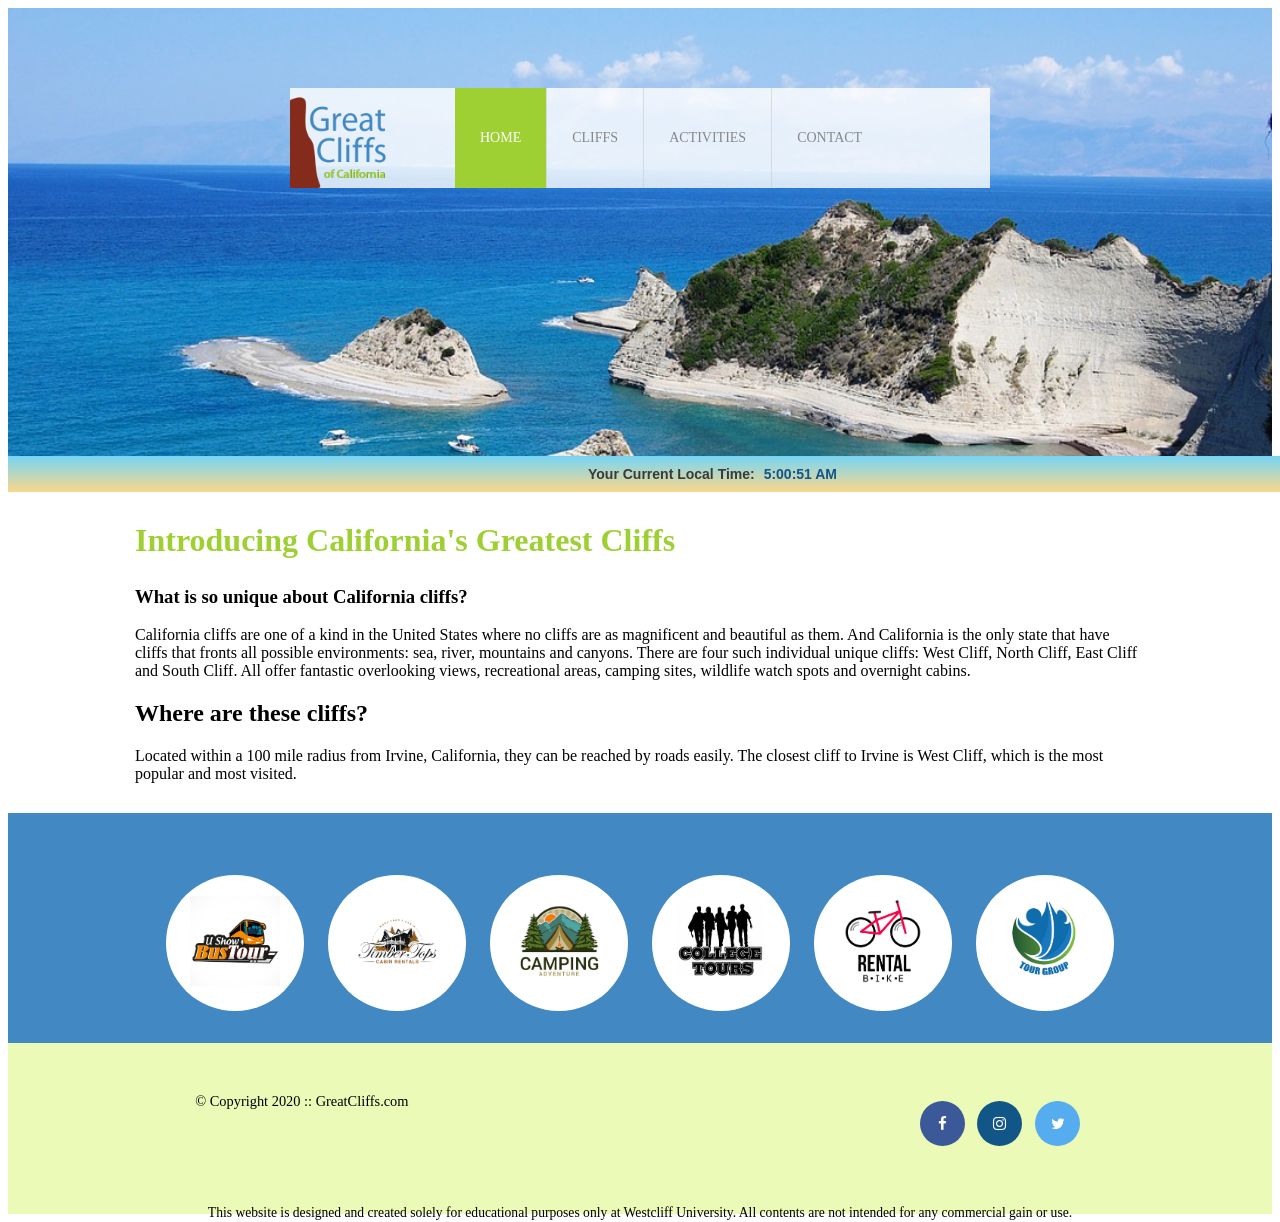
==== index.html @ 1d3add7a "change" ====
<!doctype html>
<html>

<head>
  <title></title>
  <meta charset="utf-8">

  <!-- Font Awesome -->
  <link rel="stylesheet" href="https://cdnjs.cloudflare.com/ajax/libs/font-awesome/4.7.0/css/font-awesome.min.css">

  <link rel="stylesheet" href="styles.css" />
  <!-- Embed Style Method -->

</head>

<body id="home">



  <div id="container">



    <header>
      <!-- <img src="images/cliff_ocean.jpg" alt="Ocean View Cliff" width="1280" height="564"> -->

      <div class="main-header">
        <div class="logo">
          <img src="images/logo.png" alt="Great Cliffs Logo" width="125">

        </div>
      </div>
      <nav class="main-menu">
        <ul>
          <li class="active"><a href="index.html">Home</a></li>
          <li><a href="cliffs.html">Cliffs</a></li>
          <li><a href="activities.html">Activities</a></li>
          <li><a href="contact.html">Contact</a></li>
        </ul>
      </nav>
    </header>

    <section id="timeofday">
      <span>Your Current Local Time: </span>
      <span id="clock"></span>
    </section>

    <main>
      <h2 class="main-h2">Introducing California's Greatest Cliffs</h2>
      <h3>What is so unique about California cliffs?</h3>
      <p>California cliffs are one of a kind in the United States where no cliffs are as magnificent and beautiful as
        them. And California is the only state that have cliffs that fronts all possible environments: sea, river,
        mountains and canyons.
        There are four such individual unique cliffs: West Cliff, North Cliff, East Cliff and South Cliff. All offer
        fantastic overlooking views, recreational areas, camping sites, wildlife watch spots and overnight cabins.</p>

      <h2>Where are these cliffs?</h2>
      <p>Located within a 100 mile radius from Irvine, California, they can be reached by roads easily. The closest
        cliff
        to Irvine is West Cliff, which is the most popular and most visited.</p>
    </main>







    <section>

<ul id="album">
    <!-- <li class="photo"><img src="images/partners/partner-bustour.png" alt="partner-bustour"/></li>
    <li class="photo"><img src="images/partners/partner-cabinrental.png" alt="partner-cabinrental"/></li>
    <li class="photo"><img src="images/partners/partner-campingadv.png" alt="partner-campingadv"/></li>
    <li class="photo"><img src="images/partners/partner-collegetours.png" alt="partner-collegetours"/></li>
    <li class="photo"><img src="images/partners/partner-rentalbike.png" alt="partner-rentalbike"/></li>
    <li class="photo"><img src="images/partners/partner-tourgroup.png" alt="partner-tourgroup"/></li> -->
</ul>







      <ul id="partners">
        <!-- <li class="partner">
          <img src="images/partners/partner-bustour.png" alt="Partner Bus Tours">
        </li>
        <li class="partner">
          <img src="images/partners/partner-cabinrental.png" alt="Partner Cabin Rental">
        </li>
        <li class="partner">
          <img src="images/partners/partner-campingadv.png" alt="Partner Camping Adventure">
        </li>
        <li class="partner">
          <img src="images/partners/partner-collegetours.png" alt="Partner College Tours">
        </li>
        <li class="partner">
          <img src="images/partners/partner-rentalbike.png" alt="Partner Bike Rentals">
        </li>
        <li class="partner">
          <img src="images/partners/partner-tourgroup.png" alt="Partner Tour Group">
        </li> -->
      </ul>
    </section>


    <footer>
      <div id="nondisclaimer">
        <div class="copy"> &copy Copyright 2020 :: GreatCliffs.com</div>
        <div class="social">
          <h3><a href="#" class="fa fa-facebook"></a>
            <a href="#" class="fa fa-instagram"></a>
            <a href="#" class="fa fa-twitter"></a>

          </h3>
        </div>
      </div>

      <div id="disclaimer">
        <p>This website is designed and created solely for educational purposes only at Westcliff University. All
          contents are not intended for any commercial gain or use. </p>
      </div>
      <!-- Add icon library -->
      <link rel="stylesheet" href="https://cdnjs.cloudflare.com/ajax/libs/font-awesome/4.7.0/css/font-awesome.min.css">



    </footer>

  </div>

<!-- Digital Clock -->
<script src="js/digclock.js"></script>

<!-- Partners -->
<script src="js/site_scripts.js"></script>



<!--JavaScript Codes-->
  <script>
    // //Create a time data function 
    // function currentTime() {
    //   //Declare variables
    //   var d = new Date(); //Get current date
    //   var hr = d.getHours(); //Get current hours
    //   var min = d.getMinutes(); //Get current minutes
    //   var sec = d.getSeconds(); //Get current seconds
    //   var ampm; //Declare empty variable to store AM or PM

    //   // Additional Variables
    //   var utchr = d.getUTCHours(); //Get current Greenwich Mean Time (GMT)
    //   var timeDiff; //To store time difference between GMT hour and Local hour
    //   var adjTimeDiff; //To store time difference converted to positive number
    //   var timeZone; //To store the 4 time zones (PT,MT,CT,ET)

      
    //   timeDiff = utchr - hr;

      
    //   if (timeDiff < 0) {
    //       timeDiff += 24;
    //   }

     
    //   if (utchr == 0) {
    //       utchr = 12; // Midnight adjustment
    //   } else if (utchr > 12) {
    //       utchr -= 12; // Convert afternoon/evening military hours (13-23) to standard (1-11)
    //   }

      
    //   if (timeDiff < 0) {
    //       adjTimeDiff = timeDiff * -1;
    //   } else {
    //       adjTimeDiff = timeDiff;
    //   }

      
    //   if (adjTimeDiff == 8) {
    //       timeZone = "PT"; // This will now correctly show PT if you are in Pacific Time!
    //   } else if (adjTimeDiff == 7) {
    //       timeZone = "MT";
    //   } else if (adjTimeDiff == 6) {
    //       timeZone = "CT";
    //   } else if (adjTimeDiff == 5) {
    //       timeZone = "ET";
    //   } else {
    //       timeZone = ""; 
    //   }

      
    //   if (sec < 10) {
    //     sec = "0" + sec;
    //   }
    //   // Add 0 to single digits for minutes
    //   if (min < 10) {
    //     min = "0" + min;
    //   }

    //   // Determine local AM or PM string
    //   if (hr == 12) {
    //     ampm = "PM"; 
    //   } else if (hr > 12) {
    //     hr -= 12; 
    //     ampm = "PM"; 
    //   } else {
    //     ampm = "AM"; 
    //   }

      
    //   var time = hr + ":" + min + ":" + sec + " " + ampm + " " + timeZone;

    //   // Display current local time and time zone on HTML elements
    //   document.getElementById("clock").innerText = time; //adding time
    // }

    // // Initial run of time data function
    // currentTime();

    // // Run time data function every 1 second
    // setInterval(currentTime, 1000); //setting timer
  </script>

<script>
    // var partnerPhotos = []; // Array to hold the <img> tags
    // var partnerFileNames = [
    //     "partner-bustour",
    //     "partner-cabinrental",
    //     "partner-campingadv",
    //     "partner-collegetours",
    //     "partner-rentalbike",
    //     "partner-tourgroup"
    // ]; // Array containing the unique file names
    
    // var partnerAltTexts = [
    //     "Partner Bus Tours",
    //     "Partner Cabin Rental",
    //     "Partner Camping Adventure",
    //     "Partner College Tours",
    //     "Partner Bike Rentals",
    //     "Partner Tour Group"
    // ]; // Array matching the alt text attributes precisely
    
    // var partnerImageList = []; // Array to store the compiled <li> strings
    // var partnerImage; // Variable to temporarily store each assembled <li> snippet
    // var openPartnerList = "<li class='partner'>"; // Match the class "partner"
    // var closePartnerList = "</li>";

    // // Loop through all 6 partners
    // for (var j = 0; j < partnerFileNames.length; j++) {
    //     // Build the img tag pointing to the images/partners/ subfolder with its specific alt text
    //     partnerPhotos.push("<img src='images/partners/" + partnerFileNames[j] + ".png' alt='" + partnerAltTexts[j] + "'>");
        
    //     // Assemble into an HTML list item string
    //     partnerImage = openPartnerList + partnerPhotos[j] + closePartnerList;
        
    //     // Push the element to our master layout array
    //     partnerImageList.push(partnerImage);
    // }
    
    // // Output the fully assembled HTML string cleanly (without commas) into the #partners element
    // document.getElementById("partners").innerHTML = partnerImageList.join("");
</script>








</body>

</html>
---- styles.css ----
/* Header */
header {
  width: 100%;
  min-height: 400px;
  padding-top: 3em;
}

#home header {
  background: no-repeat lightgrey url(images/cliff_ocean.jpg);
  background-size: 1500px;
}

#activities header {
  background: no-repeat lightgrey url(images/runfly.jpg);
  background-size: 1500px;
}

#contact header {
  background: no-repeat lightgrey url(images/cliff_rock.jpg);
  background-size: 1500px;
}
#cliffs header {
  background: no-repeat lightgrey url(images/forest_cliff.jpg);
  background-size: 1500px;
}

.main-header {
  background-color: rgba(255, 255, 255, 0.8);
  width: 700px;
  margin: 2em auto 0 auto;
  min-height: 100px;
  height: 100px;
}

.main-header .logo img {
  width: 100px;
  height: 100px;
  margin: 0 2em 0 0;
  float: left;
}

/* Navigation */

.main-menu {
  margin-top: -120px;
  margin-left: 407px;
  font-weight: 400;
}

.main-menu ul li {
  list-style-type: none;
  display: inline-block;
  float: left;
  padding-left: 25px;
  padding-right: 25px;
  border-left: 1px solid rgba(202, 204, 202, 0.6);
  line-height: 100px;
  text-transform: uppercase;
  font-size: 14px;
}

.main-menu ul li a {
  text-decoration: none;
  color: #888;
}

.main-menu ul li a:hover {
  color: #9ed034;
}

.main-menu ul li.active {
  background: #9ed034;
  border: none;
}

.main-menu ul li.active a {
  color: #fff;
}

/* Main */

main {
    max-width: 1050px;         /* Restricts the text content area width */
    margin: 30px auto;         /* "auto" on left/right handles the centering; 30px adds top/bottom breathing room */
    padding: 0 20px;           /* Subtle inner safety padding for smaller screen/mobile views */
    box-sizing: border-box;
}
.main-h2 {
  text-align: left;
  font: Arial, Helvetica, sans-serif;
  font-size: 2em;
  color: #9ed034;
  
}
/* Partners */
section {
  width: 100%;
  background-color: #4288c3;
}
section #partners {
  width: 1200px;
  padding: 2em 0 2em 0;
  margin: 0 auto;
  text-align: center;
}
section #partners .partner {
  display: inline-block;
  margin: 0 0.75em;
  padding: 1.3em 1.5em;
  background-color: #fff;
  border-radius: 50%;
}
section #partners .partner img {
  width: 90px;
  height: 90px;
}
/* Footer */
footer {
  width: 100%;
  height: 155px;
  padding-bottom: 1em;
  background-color: #ecfab8;
}
footer #nondisclaimer .copy {
  padding: 3.5em 3.5em 3.5em 13em;
  float: left;
  font-size: 0.9em;
}
footer #nondisclaimer .social {
  padding: 2.5em;
  margin-right: 9.25em;
  float: right;
}
footer #disclaimer {
  clear: both;
}
footer #disclaimer p {
  font-size: 0.85em;
  text-align: center;
}

footer #nondisclaimer .social .fa {
  padding: 15px;
  font-size: 15px;
  width: 15px;
  text-align: center;
  text-decoration: none;
  margin: 0 4px;
  border-radius: 50%;
}
footer #nondisclaimer .social .fa:hover {
  opacity: 0.7;
}
footer #nondisclaimer .social .fa-facebook {
  background: #3b5998;
  color: white;
}

footer #nondisclaimer .social .fa-twitter {
  background: #55acee;
  color: white;
}

footer #nondisclaimer .social .fa-instagram {
  background: #125688;
  color: white;
}
/* Activities */
table {
  width: 1000px;
  margin: 4em auto 0 auto;
}
caption {
  background: #85201b;
  height: 40px;
  color: #fff;
  font-size: 1.3em;
  font-weight: bold;
  padding-top: 1em;
}
thead {
  background: #bde1ff;
}
thead th:first-child {
    background-color: #436bbd; 
    color: #ffffff;            
}
tbody {
  background: #eeffe6;
  text-align: center;
}
th,
td {
  width: 225px;
  height: 75px;
  vertical-align: middle;
  border: solid 1px #85201b;
}
td:first-child {
  font-weight: bold;
  background: #bde1ff;
}
/* contact */
#contact main h1 {
  text-align: left;
  font-size: 2em;
  color: #9ed034;
  margin-top: 1.5em;
  margin-bottom: 0.5em;
}
#contact main p {
  font-family: Arial, Helvetica, sans-serif;
  font-size: 14px;
  color: #555555;
  line-height: 1.6;
  margin-bottom: 25px;
    
}
.contactinfo {
  margin-bottom: 30px;
  font-family: Arial, Helvetica, sans-serif;
  font-size: 14px;
  
  
}
.contactinfo .phone,
.contactinfo .email {
  margin: 5px 0;
}
.contactinfo span:first-child {
  font-weight: bold;
  color: #000300;
  margin-right: 5px;
}
#contact fieldset {
  border: 2px solid #cbd485; 
  border-radius: 4px;
  padding: 25px 30px;
  margin-bottom: 40px;
  font-family: Arial, Helvetica, sans-serif;
  
}


#contact legend {
  color: #3b5faf; 
  font-weight: bold;
  font-size: 14px;
  text-transform: uppercase;
  padding: 0 10px;
}
.textbox {
  display: flex;
  flex-direction: column;
}
.textbox label {
  font-weight: bold;
  color: #333333;
  font-size: 14px;
  margin-top: 15px;
  margin-bottom: 5px;
}
.radios,
.selectmenu {
  display: flex;
  align-items: center;
  gap: 8px;
  margin-top: 20px;
  font-size: 14px;
}
.selectmenu select {
  padding: 4px 10px;
  border: 1px solid #a6a6a6;
  border-radius: 3px;
  background-color: #fff;
  cursor: pointer;
}
.commentbox {
  display: flex;
  flex-direction: column;
  margin-top: 20px;
}
.commentbox textarea {
  width: 100%;
  max-width: 500px;
  height: 180px;
  padding: 10px;
  border: 1px solid #a6a6a6;
  border-radius: 3px;
  box-sizing: border-box;
  font-size: 14px;
  resize: vertical;
}
.button {
  display: flex;
  justify-content: center;
  max-width: 500px; 
  margin-top: 20px;
}
form .button input {
    width: 8em;
    height: 2.5em;
    font-size: 1.2em;
    font-weight: bold;
    /*background-color: #4977D1;*/
    color: #ffffff;
    border: none;
}

.button input[type="submit"]:hover {
  background-color: #345596;
}
main #album .photo img {
  width: 500px;
}
#album {
    list-style-type: none; 
    padding-left: 0;       
    margin: 0;
}
#album {
    list-style-type: none;  
    padding-left: 0;        
    margin: 30px auto;
    max-width: 1000px;     
    
    /* Creates the 2x2 Grid grid */
    display: grid;
    grid-template-columns: 1fr 1fr; 
    gap: 30px;                    
}
#album .photo {
    display: flex;
    flex-direction: column;
    background-color: #fff;
    box-shadow: 0 2px 5px rgba(0,0,0,0.1); 
}
#album .cliff-title {
    background-color: #85201B; 
    color: #ffffff;
    text-align: center;
    font-weight: bold;
    font-size: 16px;
    padding: 8px 0;
    display: block;
}
#album .photo img {
    width: 100%;
    height: auto;
    display: block;
}




#timeofday {
    
    background: linear-gradient(0deg, rgba(251,215,139,1) 0%, rgba(118,213,245,1) 100%);
    
    
    font-family: Arial, Helvetica, sans-serif;
    
    
    color: #3a3a3a;
    
    
    padding: 10px 580px;
    font-size: 14px;
    font-weight: bold;

    
}

#timeofday #clock {
    
    color: #125688;
    margin-left: 5px; 
}
#codes {
    background-color: #b3b3b3;
    font-weight: bold;
    padding: 8px 15px;
    display: inline-block;
    letter-spacing: 2px;
}







.highlighted-activity {
    background-color: #8bc34a !important; 
    color: white !important;               
}


tbody tr td:not(:first-child) {
    cursor: pointer;
}


tbody tr td:has(:contains("Not Available")),
tbody tr td:has(:contains("not available")) {
    cursor: default;
}

#activities main #displaySelected {
    visibility: hidden;
    margin: 0 auto;
    width: 600px;
    border: 2px solid #9ed034;
    padding: 0.75em;
}
#activities main #displaySelected #result, #activities main #displaySelected #sendinfo {
    display: inline-block;
    margin: 0;
}
#activities main #result {
    min-height: 50px;
    width: 300px;
    padding: 0;
}
#activities main #result h4 {
    margin-bottom: 1em;
    font-size: 1.15em;
}
#activities main #displaySelected #sendinfo input[type="email"] {
    width: 200px;
}
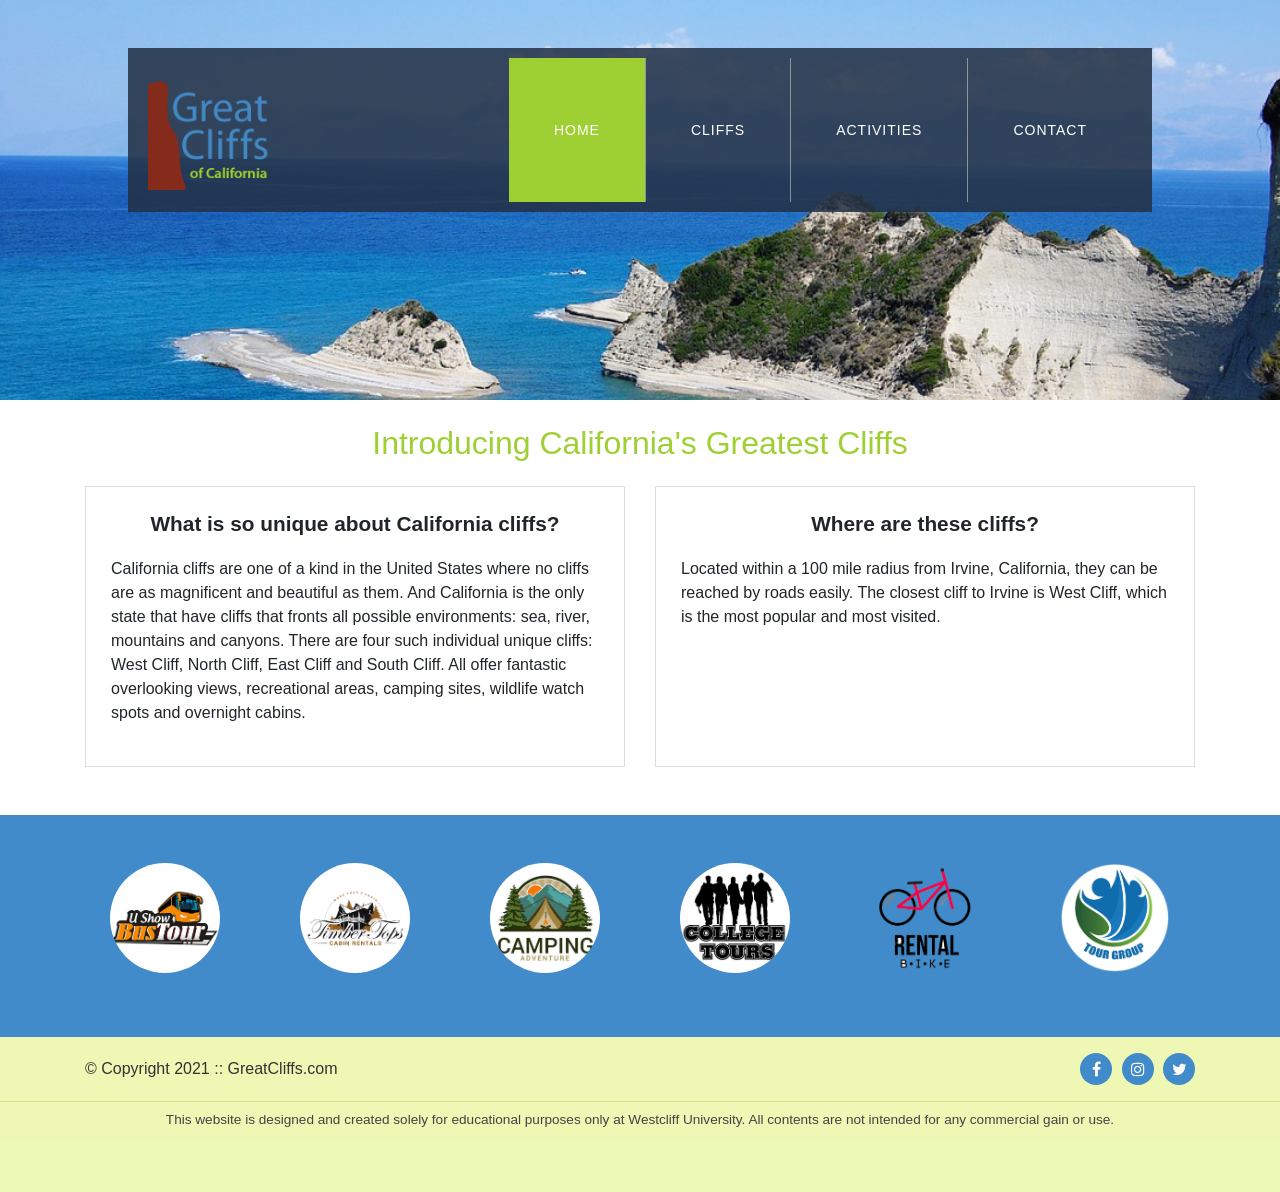
==== commit bfba4eea: "changes" ====
--- a/index.html
+++ b/index.html
@@ -2,276 +2,137 @@
 <html>
 
 <head>
-  <title></title>
   <meta charset="utf-8">
+  <meta name="viewport" content="width=device-width, initial-scale=1, shrink-to-fit=no">
+  <title>Great Cliffs of California</title>
 
+  <!-- Bootstrap 4 CSS -->
+  <link rel="stylesheet" href="https://cdn.jsdelivr.net/npm/bootstrap@4.6.2/dist/css/bootstrap.min.css">
   <!-- Font Awesome -->
   <link rel="stylesheet" href="https://cdnjs.cloudflare.com/ajax/libs/font-awesome/4.7.0/css/font-awesome.min.css">
 
   <link rel="stylesheet" href="styles.css" />
-  <!-- Embed Style Method -->
-
 </head>
 
 <body id="home">
 
-
-
+  
   <div id="container">
 
 
 
-    <header>
-      <!-- <img src="images/cliff_ocean.jpg" alt="Ocean View Cliff" width="1280" height="564"> -->
+    <!-- Header & Navigation -->
+    <header class="header-section">
+      <nav class="navbar navbar-expand-lg navbar-light main-navbar">
+        <a class="navbar-brand logo" href="index.html">
+          <img src="images/logo.png" alt="Great Cliffs Logo" width="125">
+        </a>
 
-      <div class="main-header">
-        <div class="logo">
-          <img src="images/logo.png" alt="Great Cliffs Logo" width="125">
+        <!-- Hamburger button (visible on tablet and mobile) -->
+        <button class="navbar-toggler" type="button" data-toggle="collapse" data-target="#navbarContent"
+          aria-controls="navbarContent" aria-expanded="false" aria-label="Toggle navigation">
+          <span class="navbar-toggler-icon"></span>
+        </button>
 
+        <!-- Menu Links -->
+        <div class="collapse navbar-collapse" id="navbarContent">
+          <ul class="navbar-nav ml-auto">
+            <li class="nav-item active">
+              <a class="nav-link" href="index.html">HOME</a>
+            </li>
+            <li class="nav-item">
+              <a class="nav-link" href="cliffs.html">CLIFFS</a>
+            </li>
+            <li class="nav-item">
+              <a class="nav-link" href="activities.html">ACTIVITIES</a>
+            </li>
+            <li class="nav-item">
+              <a class="nav-link" href="contact.html">CONTACT</a>
+            </li>
+          </ul>
+        </div>
+      </nav>
+    </header>
+    
+
+    <!-- Main Content Cards -->
+    <main class="container my-4">
+      <h2 class="main-h2 text-center my-4">Introducing California's Greatest Cliffs</h2>
+
+      <div class="row">
+        <div class="col-md-6 mb-4">
+          <div class="info-card">
+            <h3>What is so unique about California cliffs?</h3>
+            <p>California cliffs are one of a kind in the United States where no cliffs are as magnificent and beautiful as them. And California is the only state that have cliffs that fronts all possible environments: sea, river, mountains and canyons. There are four such individual unique cliffs: West Cliff, North Cliff, East Cliff and South Cliff. All offer fantastic overlooking views, recreational areas, camping sites, wildlife watch spots and overnight cabins.</p>
+          </div>
+        </div>
+
+        <div class="col-md-6 mb-4">
+          <div class="info-card">
+            <h3>Where are these cliffs?</h3>
+            <p>Located within a 100 mile radius from Irvine, California, they can be reached by roads easily. The closest cliff to Irvine is West Cliff, which is the most popular and most visited.</p>
+          </div>
         </div>
       </div>
-      <nav class="main-menu">
-        <ul>
-          <li class="active"><a href="index.html">Home</a></li>
-          <li><a href="cliffs.html">Cliffs</a></li>
-          <li><a href="activities.html">Activities</a></li>
-          <li><a href="contact.html">Contact</a></li>
-        </ul>
-      </nav>
-    </header>
-
-    <section id="timeofday">
-      <span>Your Current Local Time: </span>
-      <span id="clock"></span>
-    </section>
-
-    <main>
-      <h2 class="main-h2">Introducing California's Greatest Cliffs</h2>
-      <h3>What is so unique about California cliffs?</h3>
-      <p>California cliffs are one of a kind in the United States where no cliffs are as magnificent and beautiful as
-        them. And California is the only state that have cliffs that fronts all possible environments: sea, river,
-        mountains and canyons.
-        There are four such individual unique cliffs: West Cliff, North Cliff, East Cliff and South Cliff. All offer
-        fantastic overlooking views, recreational areas, camping sites, wildlife watch spots and overnight cabins.</p>
-
-      <h2>Where are these cliffs?</h2>
-      <p>Located within a 100 mile radius from Irvine, California, they can be reached by roads easily. The closest
-        cliff
-        to Irvine is West Cliff, which is the most popular and most visited.</p>
     </main>
 
 
 
+<!-- Responsive Partner Logos Section -->
+    <section class="partners-section py-5">
+      <div class="container">
+        <div class="row justify-content-center align-items-center">
+          <div class="col-12 col-sm-4 col-lg-2 text-center mb-3">
+            <img src="images/partners/partner-bustour.png" alt="Bus Tour" class="partner-img">
+          </div>
+          <div class="col-12 col-sm-4 col-lg-2 text-center mb-3">
+            <img src="images/partners/partner-cabinrental.png" alt="Cabin Rental" class="partner-img">
+          </div>
+          <div class="col-12 col-sm-4 col-lg-2 text-center mb-3">
+            <img src="images/partners/partner-campingadv.png" alt="Camping Adventure" class="partner-img">
+          </div>
+          <div class="col-12 col-sm-4 col-lg-2 text-center mb-3">
+            <img src="images/partners/partner-collegetours.png" alt="College Tours" class="partner-img">
+          </div>
+          <div class="col-12 col-sm-4 col-lg-2 text-center mb-3">
+            <img src="images/partners/partner-rentalbike.png" alt="Bike Rental" class="partner-img">
+          </div>
+          <div class="col-12 col-sm-4 col-lg-2 text-center mb-3">
+            <img src="images/partners/partner-tourgroup.png" alt="Tour Group" class="partner-img">
+          </div>
+        </div>
+      </div>
+    </section>
 
 
 
+    
 
-    <section>
-
-<ul id="album">
-    <!-- <li class="photo"><img src="images/partners/partner-bustour.png" alt="partner-bustour"/></li>
-    <li class="photo"><img src="images/partners/partner-cabinrental.png" alt="partner-cabinrental"/></li>
-    <li class="photo"><img src="images/partners/partner-campingadv.png" alt="partner-campingadv"/></li>
-    <li class="photo"><img src="images/partners/partner-collegetours.png" alt="partner-collegetours"/></li>
-    <li class="photo"><img src="images/partners/partner-rentalbike.png" alt="partner-rentalbike"/></li>
-    <li class="photo"><img src="images/partners/partner-tourgroup.png" alt="partner-tourgroup"/></li> -->
-</ul>
-
-
-
-
-
-
-
-      <ul id="partners">
-        <!-- <li class="partner">
-          <img src="images/partners/partner-bustour.png" alt="Partner Bus Tours">
-        </li>
-        <li class="partner">
-          <img src="images/partners/partner-cabinrental.png" alt="Partner Cabin Rental">
-        </li>
-        <li class="partner">
-          <img src="images/partners/partner-campingadv.png" alt="Partner Camping Adventure">
-        </li>
-        <li class="partner">
-          <img src="images/partners/partner-collegetours.png" alt="Partner College Tours">
-        </li>
-        <li class="partner">
-          <img src="images/partners/partner-rentalbike.png" alt="Partner Bike Rentals">
-        </li>
-        <li class="partner">
-          <img src="images/partners/partner-tourgroup.png" alt="Partner Tour Group">
-        </li> -->
-      </ul>
-    </section>
-
-
+    <!-- Footer -->
     <footer>
-      <div id="nondisclaimer">
-        <div class="copy"> &copy Copyright 2020 :: GreatCliffs.com</div>
-        <div class="social">
-          <h3><a href="#" class="fa fa-facebook"></a>
-            <a href="#" class="fa fa-instagram"></a>
-            <a href="#" class="fa fa-twitter"></a>
-
-          </h3>
+      <div class="footer-top py-3">
+        <div class="container d-flex flex-column flex-sm-row justify-content-between align-items-center">
+          <div class="copy">&copy; Copyright 2021 :: GreatCliffs.com</div>
+          <div class="social mt-2 mt-sm-0">
+            <a href="#" class="fa fa-facebook social-btn"></a>
+            <a href="#" class="fa fa-instagram social-btn"></a>
+            <a href="#" class="fa fa-twitter social-btn"></a>
+          </div>
         </div>
       </div>
 
-      <div id="disclaimer">
-        <p>This website is designed and created solely for educational purposes only at Westcliff University. All
-          contents are not intended for any commercial gain or use. </p>
+      <div class="footer-bottom text-center py-2">
+        <p class="m-0">This website is designed and created solely for educational purposes only at Westcliff University. All contents are not intended for any commercial gain or use.</p>
       </div>
-      <!-- Add icon library -->
-      <link rel="stylesheet" href="https://cdnjs.cloudflare.com/ajax/libs/font-awesome/4.7.0/css/font-awesome.min.css">
-
-
-
     </footer>
 
   </div>
 
-<!-- Digital Clock -->
-<script src="js/digclock.js"></script>
-
-<!-- Partners -->
-<script src="js/site_scripts.js"></script>
-
-
-
-<!--JavaScript Codes-->
-  <script>
-    // //Create a time data function 
-    // function currentTime() {
-    //   //Declare variables
-    //   var d = new Date(); //Get current date
-    //   var hr = d.getHours(); //Get current hours
-    //   var min = d.getMinutes(); //Get current minutes
-    //   var sec = d.getSeconds(); //Get current seconds
-    //   var ampm; //Declare empty variable to store AM or PM
-
-    //   // Additional Variables
-    //   var utchr = d.getUTCHours(); //Get current Greenwich Mean Time (GMT)
-    //   var timeDiff; //To store time difference between GMT hour and Local hour
-    //   var adjTimeDiff; //To store time difference converted to positive number
-    //   var timeZone; //To store the 4 time zones (PT,MT,CT,ET)
-
-      
-    //   timeDiff = utchr - hr;
-
-      
-    //   if (timeDiff < 0) {
-    //       timeDiff += 24;
-    //   }
-
-     
-    //   if (utchr == 0) {
-    //       utchr = 12; // Midnight adjustment
-    //   } else if (utchr > 12) {
-    //       utchr -= 12; // Convert afternoon/evening military hours (13-23) to standard (1-11)
-    //   }
-
-      
-    //   if (timeDiff < 0) {
-    //       adjTimeDiff = timeDiff * -1;
-    //   } else {
-    //       adjTimeDiff = timeDiff;
-    //   }
-
-      
-    //   if (adjTimeDiff == 8) {
-    //       timeZone = "PT"; // This will now correctly show PT if you are in Pacific Time!
-    //   } else if (adjTimeDiff == 7) {
-    //       timeZone = "MT";
-    //   } else if (adjTimeDiff == 6) {
-    //       timeZone = "CT";
-    //   } else if (adjTimeDiff == 5) {
-    //       timeZone = "ET";
-    //   } else {
-    //       timeZone = ""; 
-    //   }
-
-      
-    //   if (sec < 10) {
-    //     sec = "0" + sec;
-    //   }
-    //   // Add 0 to single digits for minutes
-    //   if (min < 10) {
-    //     min = "0" + min;
-    //   }
-
-    //   // Determine local AM or PM string
-    //   if (hr == 12) {
-    //     ampm = "PM"; 
-    //   } else if (hr > 12) {
-    //     hr -= 12; 
-    //     ampm = "PM"; 
-    //   } else {
-    //     ampm = "AM"; 
-    //   }
-
-      
-    //   var time = hr + ":" + min + ":" + sec + " " + ampm + " " + timeZone;
-
-    //   // Display current local time and time zone on HTML elements
-    //   document.getElementById("clock").innerText = time; //adding time
-    // }
-
-    // // Initial run of time data function
-    // currentTime();
-
-    // // Run time data function every 1 second
-    // setInterval(currentTime, 1000); //setting timer
-  </script>
-
-<script>
-    // var partnerPhotos = []; // Array to hold the <img> tags
-    // var partnerFileNames = [
-    //     "partner-bustour",
-    //     "partner-cabinrental",
-    //     "partner-campingadv",
-    //     "partner-collegetours",
-    //     "partner-rentalbike",
-    //     "partner-tourgroup"
-    // ]; // Array containing the unique file names
-    
-    // var partnerAltTexts = [
-    //     "Partner Bus Tours",
-    //     "Partner Cabin Rental",
-    //     "Partner Camping Adventure",
-    //     "Partner College Tours",
-    //     "Partner Bike Rentals",
-    //     "Partner Tour Group"
-    // ]; // Array matching the alt text attributes precisely
-    
-    // var partnerImageList = []; // Array to store the compiled <li> strings
-    // var partnerImage; // Variable to temporarily store each assembled <li> snippet
-    // var openPartnerList = "<li class='partner'>"; // Match the class "partner"
-    // var closePartnerList = "</li>";
-
-    // // Loop through all 6 partners
-    // for (var j = 0; j < partnerFileNames.length; j++) {
-    //     // Build the img tag pointing to the images/partners/ subfolder with its specific alt text
-    //     partnerPhotos.push("<img src='images/partners/" + partnerFileNames[j] + ".png' alt='" + partnerAltTexts[j] + "'>");
-        
-    //     // Assemble into an HTML list item string
-    //     partnerImage = openPartnerList + partnerPhotos[j] + closePartnerList;
-        
-    //     // Push the element to our master layout array
-    //     partnerImageList.push(partnerImage);
-    // }
-    
-    // // Output the fully assembled HTML string cleanly (without commas) into the #partners element
-    // document.getElementById("partners").innerHTML = partnerImageList.join("");
-</script>
-
-
-
-
-
-
-
+  <!-- JavaScript Dependencies -->
+  <script src="https://code.jquery.com/jquery-3.5.1.slim.min.js"></script>
+  <script src="https://cdn.jsdelivr.net/npm/popper.js@1.16.1/dist/umd/popper.min.js"></script>
+  <script src="https://cdn.jsdelivr.net/npm/bootstrap@4.6.2/dist/js/bootstrap.min.js"></script>
+  <script src="js/digclock.js"></script>
 
 </body>
-
 </html>
--- a/styles.css
+++ b/styles.css
@@ -24,12 +24,14 @@
   background-size: 1500px;
 }
 
-.main-header {
-  background-color: rgba(255, 255, 255, 0.8);
-  width: 700px;
-  margin: 2em auto 0 auto;
-  min-height: 100px;
-  height: 100px;
+.main-navbar {
+  background: rgba(35, 48, 68, 0.85);
+  display: flex;
+  justify-content: space-between;
+  align-items: center;
+  padding: 10px 20px;
+  width: 80%;
+  margin: 0 auto;
 }
 
 .main-header .logo img {
@@ -47,7 +49,7 @@
   font-weight: 400;
 }
 
-.main-menu ul li {
+.main-navbar ul li {
   list-style-type: none;
   display: inline-block;
   float: left;
@@ -59,21 +61,21 @@
   font-size: 14px;
 }
 
-.main-menu ul li a {
+.main-navbar ul li a {
   text-decoration: none;
   color: #888;
 }
 
-.main-menu ul li a:hover {
+.main-navbar ul li a:hover {
   color: #9ed034;
 }
 
-.main-menu ul li.active {
+.main-navbar ul li.active {
   background: #9ed034;
   border: none;
 }
 
-.main-menu ul li.active a {
+.main-navbar ul li.active a {
   color: #fff;
 }
 
@@ -428,4 +430,85 @@
 }
 #activities main #displaySelected #sendinfo input[type="email"] {
     width: 200px;
+}
+
+* Heading Styling */
+.main-h2 {
+  color: #9ec62b;
+  font-weight: 600;
+}
+
+/* Info Cards Styling */
+.info-card {
+  border: 1px solid #dcdcdc;
+  background-color: #ffffff;
+  padding: 25px;
+  height: 100%;
+}
+
+.info-card h3 {
+  font-size: 1.3rem;
+  font-weight: 600;
+  text-align: center;
+  margin-bottom: 20px;
+}
+
+
+
+/* Partners Section */
+.partners-section {
+  background-color: #428bca;
+}
+
+.partner-img {
+  max-width: 110px;
+  border-radius: 50%;
+}
+
+
+
+/* Footer Styling */
+.footer-top {
+  background-color: #eef7b4;
+  color: #333;
+}
+
+.social-btn {
+  display: inline-block;
+  width: 32px;
+  height: 32px;
+  line-height: 32px;
+  text-align: center;
+  background-color: #428bca;
+  color: #fff !important;
+  border-radius: 50%;
+  margin-left: 5px;
+  text-decoration: none !important;
+}
+
+.social-btn:hover {
+  background-color: #3071a9;
+}
+
+.footer-bottom {
+  background-color: #eef7b4;
+  border-top: 1px solid #d4e38e;
+  font-size: 0.85rem;
+  color: #444;
+}
+
+
+.main-navbar {
+  background: rgba(35, 48, 68, 0.85);
+  padding: 10px 20px;
+  position: relative;
+}
+.navbar-toggler {
+  border: 1px solid rgba(255, 255, 255, 0.3);
+  padding: 6px 12px;
+}
+.nav-link {
+  color: #ffffff !important;
+  padding: 22px 20px !important;
+  letter-spacing: 1px;
 }
